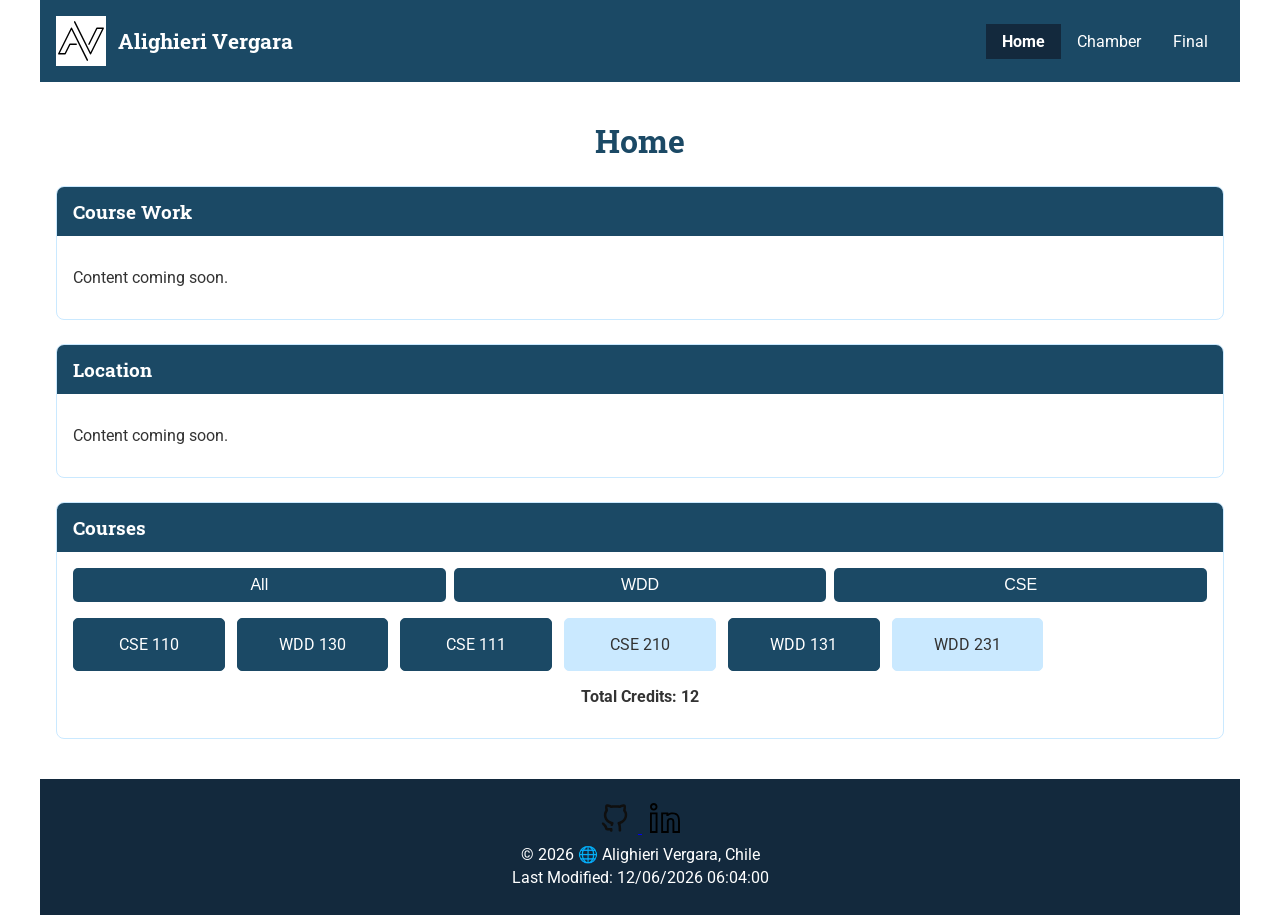
==== index.html @ 773f4aaf "week01" ====
<!DOCTYPE html>
<html lang="en">
<head>
    <meta charset="UTF-8">
    <meta name="viewport" content="width=device-width, initial-scale=1.0">
    <title>WDD 231 | Alighieri Vergara</title>
    <meta name="author" content="Alighieri Vergara">
    <meta name="description" content="Home page for the WDD 231 Web Frontend Development course.">

    <link rel="preconnect" href="https://fonts.googleapis.com">
    <link rel="preconnect" href="https://fonts.gstatic.com" crossorigin>
    <link rel="stylesheet" href="https://fonts.googleapis.com/css2?family=Roboto:wght@400;700&family=Roboto+Slab:wght@600;700&display=swap">

    <link rel="stylesheet" href="styles/normalize.css">
    <link rel="stylesheet" href="styles/small.css">
    <link rel="stylesheet" href="styles/larger.css">

    <script src="scripts/navigation.js" defer></script>
    <script src="scripts/date.js" defer></script>
    <script src="scripts/course.js" defer></script>
</head>
<body>
    <header>
        <img src="images/logo.svg" alt="Site logo" class="logo">
        <span class="site-name">Alighieri Vergara</span>
        <button id="menu-button" aria-label="Open Menu"></button>

        <nav id="nav-menu">
            <ul>
                <li><a href="index.html" class="active">Home</a></li>
                <li><a href="#">Chamber</a></li>
                <li><a href="#">Final</a></li>
            </ul>
        </nav>
    </header>

    <main>
        <h1>Home</h1>

        <section class="card">
            <h2>Course Work</h2>
            <div class="card-content">
                <p>Content coming soon.</p>
            </div>
        </section>

        <section class="card">
            <h2>Location</h2>
            <div class="card-content">
                <p>Content coming soon.</p>
            </div>
        </section>

        <section class="card courses">
            <h2>Courses</h2>
            <div class="card-content">
                <div class="filter-buttons">
                    <button id="all-courses">All</button>
                    <button id="wdd-courses">WDD</button>
                    <button id="cse-courses">CSE</button>
                </div>
                <div id="course-cards" class="course-cards"></div>
                <p class="credits-total">Total Credits: <span id="credits"></span></p>
            </div>
        </section>
    </main>

    <footer>
        <div class="social">
            <a href="https://github.com/alighieri07" target="_blank" aria-label="GitHub">
                <img src="images/github.svg" alt="GitHub">
            </a>
            <a href="https://www.linkedin.com/in/alighieri-vergara-carrasco-78b4361a1" target="_blank" aria-label="LinkedIn">
                <img src="images/linkedin.svg" alt="LinkedIn">
            </a>
        </div>
        <p>&copy; <span id="current-year"></span> 🌐 Alighieri Vergara, Chile</p>
        <p id="lastModified"></p>
    </footer>
</body>
</html>
---- styles/small.css ----
:root {
    --primary-color: #1b4965;
    --secondary-color: #5fa8d3;
    --accent-color: #62b6cb;
    --dark-color: #13293d;
    --light-color: #cae9ff;
    --text-color: #333333;
    --white: #ffffff;
}

* {
    box-sizing: border-box;
}

body {
    font-family: 'Roboto', sans-serif;
    color: var(--text-color);
    margin: 0;
    max-width: 1200px;
    margin: 0 auto;
    background-color: var(--white);
}

h1, h2, .site-name {
    font-family: 'Roboto Slab', serif;
}

header {
    display: flex;
    align-items: center;
    flex-wrap: wrap;
    padding: 1rem;
    background-color: var(--primary-color);
    color: var(--white);
}

.logo {
    width: 50px;
    height: auto;
}

.site-name {
    font-size: 1.3rem;
    font-weight: 700;
    margin-left: 0.75rem;
    color: var(--white);
}

#menu-button {
    margin-left: auto;
    font-size: 1.5rem;
    background: none;
    border: none;
    color: var(--white);
    cursor: pointer;
    padding: 0.25rem 0.5rem;
}

#menu-button::before {
    content: "☰";
}

#menu-button.open::before {
    content: "✕";
}

#nav-menu {
    width: 100%;
}

#nav-menu ul {
    list-style: none;
    margin: 0;
    padding: 0;
    display: none;
    flex-direction: column;
}

#nav-menu.open ul {
    display: flex;
}

#nav-menu a {
    display: block;
    padding: 1rem;
    text-align: center;
    text-decoration: none;
    color: var(--white);
    border-top: 1px solid var(--secondary-color);
}

#nav-menu a:hover {
    background-color: var(--secondary-color);
}

#nav-menu a.active {
    background-color: var(--dark-color);
    font-weight: 700;
}

main {
    padding: 1rem;
}

h1 {
    color: var(--primary-color);
    text-align: center;
    margin-bottom: 1.5rem;
}

.card {
    margin-bottom: 1.5rem;
    border: 1px solid var(--light-color);
    border-radius: 8px;
    overflow: hidden;
}

.card h2 {
    background-color: var(--primary-color);
    color: var(--white);
    margin: 0;
    padding: 0.75rem 1rem;
    font-size: 1.2rem;
}

.card-content {
    padding: 1rem;
}

.filter-buttons {
    display: flex;
    gap: 0.5rem;
    margin-bottom: 1rem;
}

.filter-buttons button {
    flex: 1;
    padding: 0.5rem;
    background-color: var(--primary-color);
    color: var(--white);
    border: none;
    border-radius: 5px;
    cursor: pointer;
    font-size: 1rem;
}

.filter-buttons button:hover {
    background-color: var(--secondary-color);
}

.course-cards {
    display: grid;
    grid-template-columns: repeat(auto-fill, minmax(120px, 1fr));
    gap: 0.75rem;
}

.course-cards .course {
    padding: 1rem;
    text-align: center;
    border: 1px solid var(--light-color);
    border-radius: 5px;
    background-color: var(--light-color);
}

.course-cards .completed {
    background-color: var(--primary-color);
    color: var(--white);
    border-color: var(--primary-color);
}

.credits-total {
    margin-top: 1rem;
    font-weight: 700;
    text-align: center;
}

footer {
    background-color: var(--dark-color);
    color: var(--white);
    text-align: center;
    padding: 1.5rem 1rem;
}

footer .social {
    margin-bottom: 0.5rem;
}

footer .social img {
    width: 30px;
    height: 30px;
    margin: 0 0.5rem;
}

footer p {
    margin: 0.25rem 0;
}
---- styles/larger.css ----
@media (min-width: 640px) {

    #menu-button {
        display: none;
    }

    #nav-menu {
        width: auto;
        margin-left: auto;
    }

    #nav-menu ul {
        display: flex;
        flex-direction: row;
    }

    #nav-menu a {
        border-top: none;
        padding: 0.5rem 1rem;
    }

    .course-cards {
        grid-template-columns: repeat(auto-fill, minmax(140px, 1fr));
    }

}
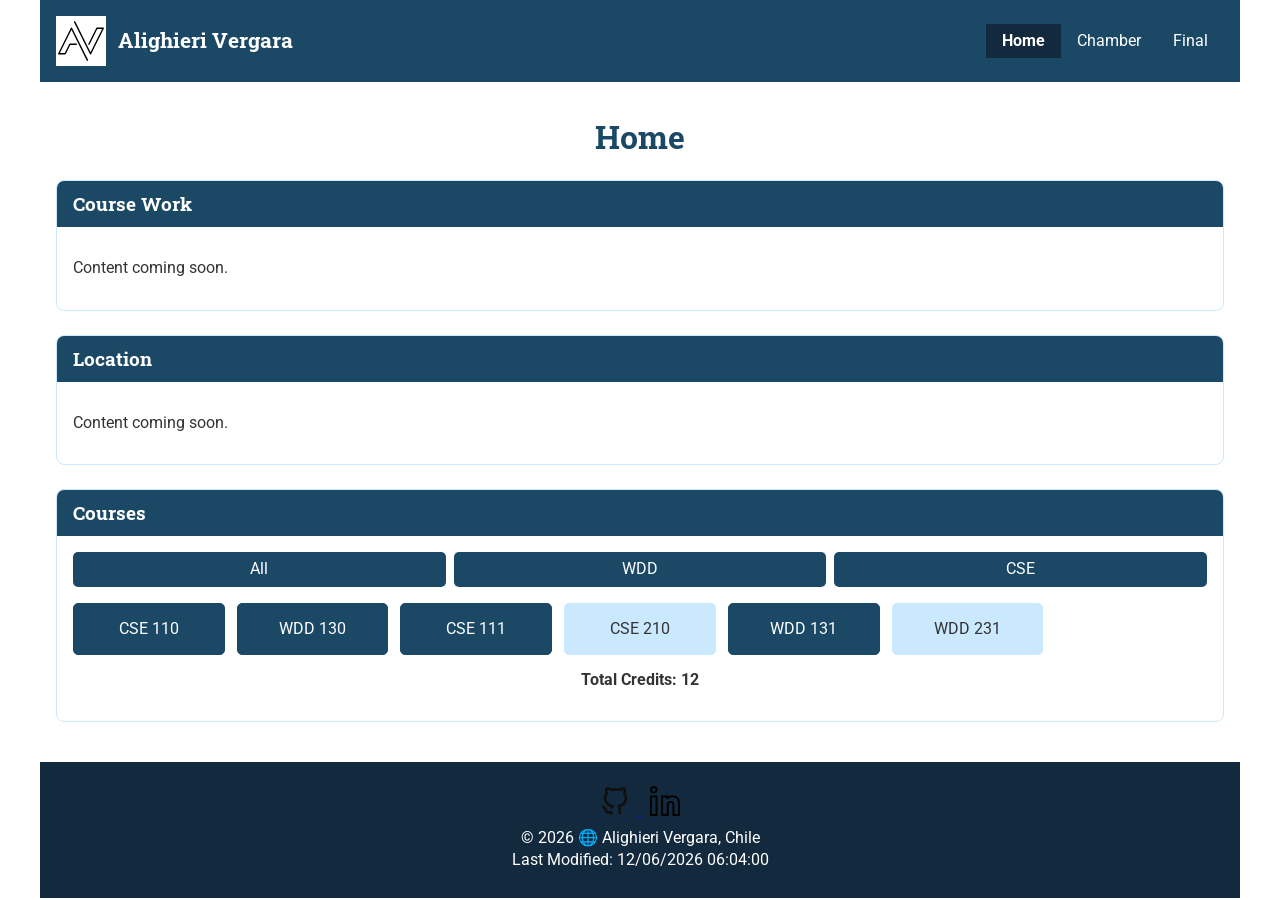
==== commit 7f847f69: "chamber page" ====
--- a/index.html
+++ b/index.html
@@ -7,6 +7,12 @@
     <meta name="author" content="Alighieri Vergara">
     <meta name="description" content="Home page for the WDD 231 Web Frontend Development course.">
 
+    <meta property="og:title" content="WDD 231 | Alighieri Vergara">
+    <meta property="og:description" content="Home page for the WDD 231 Web Frontend Development course by Alighieri Vergara.">
+    <meta property="og:image" content="https://alighieri07.github.io/wdd231/images/logo.svg">
+    <meta property="og:url" content="https://alighieri07.github.io/wdd231/">
+
+    <link rel="icon" href="images/favicon.ico">
     <link rel="preconnect" href="https://fonts.googleapis.com">
     <link rel="preconnect" href="https://fonts.gstatic.com" crossorigin>
     <link rel="stylesheet" href="https://fonts.googleapis.com/css2?family=Roboto:wght@400;700&family=Roboto+Slab:wght@600;700&display=swap">
@@ -28,7 +34,7 @@
         <nav id="nav-menu">
             <ul>
                 <li><a href="index.html" class="active">Home</a></li>
-                <li><a href="#">Chamber</a></li>
+                <li><a href="chamber/directory.html">Chamber</a></li>
                 <li><a href="#">Final</a></li>
             </ul>
         </nav>
